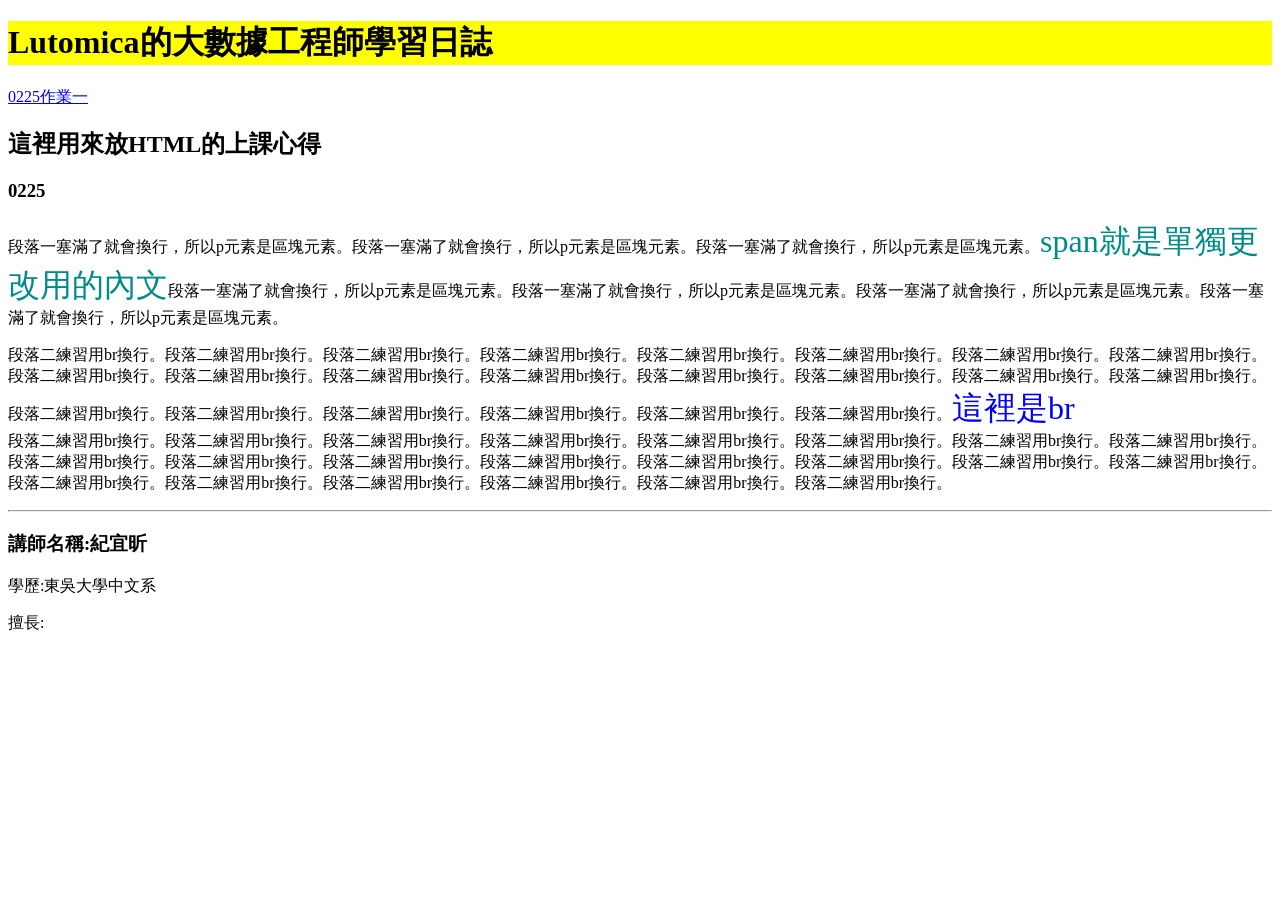
==== index.html @ a3096448 "測試版本控制" ====
<!DOCTYPE html>
<html>
    <head>
        <meta charset="UTF-8">
        <!-- <註解直接在該行ctrl+/> -->
        <title>Lutomica Bait</title>
        <meta http-equiv="Refresh" content="20;https://www.youtube.com/watch?v=dMTy6C4UiQ4">
    </head>
    <body>
        <h1 style="background-color:yellow">Lutomica的大數據工程師學習日誌</h1>
        <!-- h1只能有一個 -->
        <a href="hyperlink.html#0225prac1">0225作業一</a>
        <div>
            <h2>這裡用來放HTML的上課心得</h2>

            <div>
                <h3>0225</h3>
                <p>段落一塞滿了就會換行，所以p元素是區塊元素。段落一塞滿了就會換行，所以p元素是區塊元素。段落一塞滿了就會換行，所以p元素是區塊元素。<span style="color:darkcyan;font-size:xx-large;">span就是單獨更改用的內文</span>段落一塞滿了就會換行，所以p元素是區塊元素。段落一塞滿了就會換行，所以p元素是區塊元素。段落一塞滿了就會換行，所以p元素是區塊元素。段落一塞滿了就會換行，所以p元素是區塊元素。</p>
                <p>段落二練習用br換行。段落二練習用br換行。段落二練習用br換行。段落二練習用br換行。段落二練習用br換行。段落二練習用br換行。段落二練習用br換行。段落二練習用br換行。段落二練習用br換行。段落二練習用br換行。段落二練習用br換行。段落二練習用br換行。段落二練習用br換行。段落二練習用br換行。段落二練習用br換行。段落二練習用br換行。段落二練習用br換行。段落二練習用br換行。段落二練習用br換行。段落二練習用br換行。段落二練習用br換行。段落二練習用br換行。<span style="color: blue;font-size: xx-large;">這裡是br</span><br>段落二練習用br換行。段落二練習用br換行。段落二練習用br換行。段落二練習用br換行。段落二練習用br換行。段落二練習用br換行。段落二練習用br換行。段落二練習用br換行。段落二練習用br換行。段落二練習用br換行。段落二練習用br換行。段落二練習用br換行。段落二練習用br換行。段落二練習用br換行。段落二練習用br換行。段落二練習用br換行。段落二練習用br換行。段落二練習用br換行。段落二練習用br換行。段落二練習用br換行。段落二練習用br換行。段落二練習用br換行。</p>
                <hr>
                 <!-- hr就是分隔線 -->
            </div>

            <div>
                <h3>講師名稱:紀宜昕</h3>
                <p>學歷:東吳大學中文系</p>
                <p>擅長:</p>
            </div>
        
        </div>


    </body>
</html>
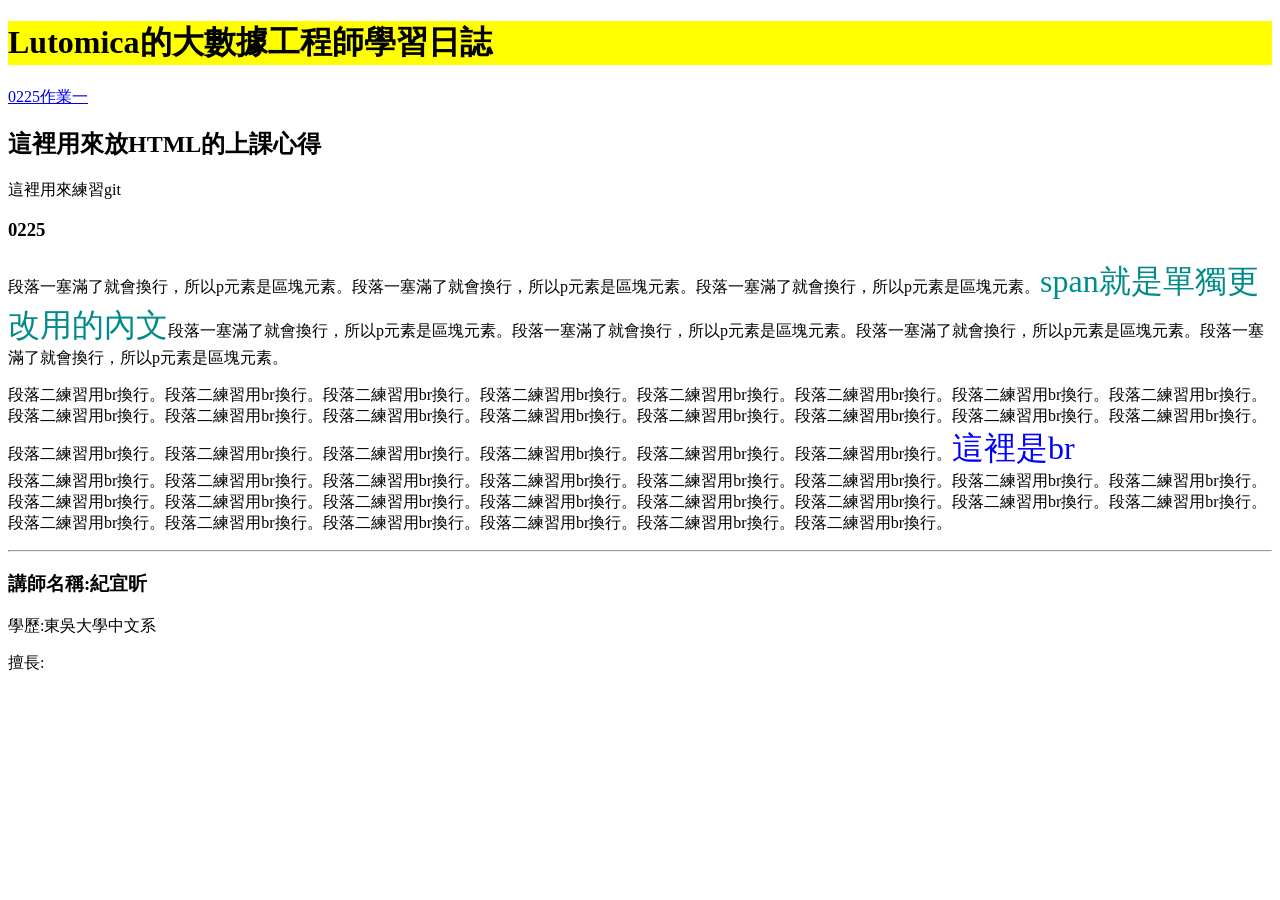
==== commit 0e67b406: "0225測試2" ====
--- a/index.html
+++ b/index.html
@@ -12,6 +12,7 @@
         <a href="hyperlink.html#0225prac1">0225作業一</a>
         <div>
             <h2>這裡用來放HTML的上課心得</h2>
+            <p>這裡用來練習git</p>
 
             <div>
                 <h3>0225</h3>
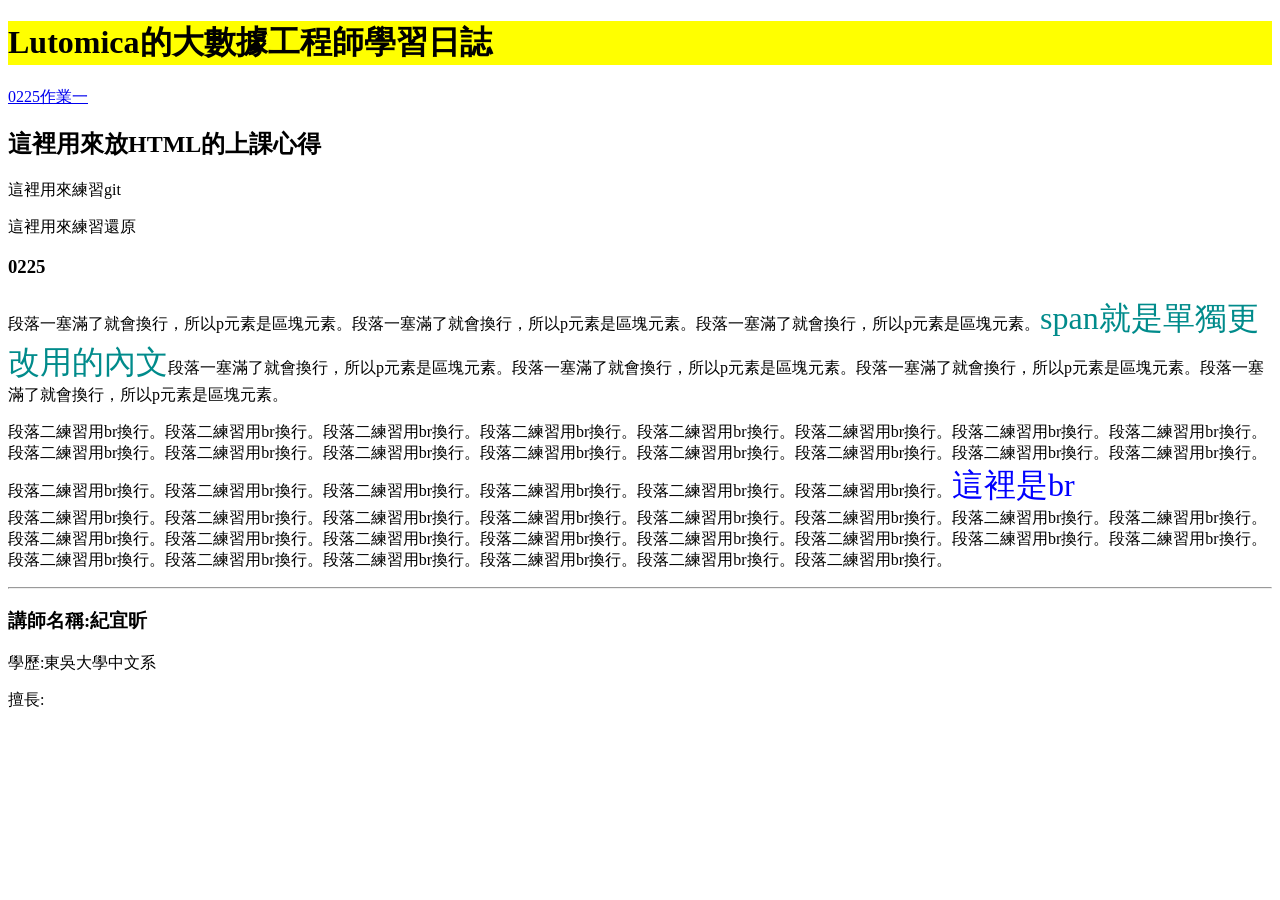
==== commit 800eef57: "測試3" ====
--- a/index.html
+++ b/index.html
@@ -13,6 +13,7 @@
         <div>
             <h2>這裡用來放HTML的上課心得</h2>
             <p>這裡用來練習git</p>
+            <P>這裡用來練習還原</P>
 
             <div>
                 <h3>0225</h3>
